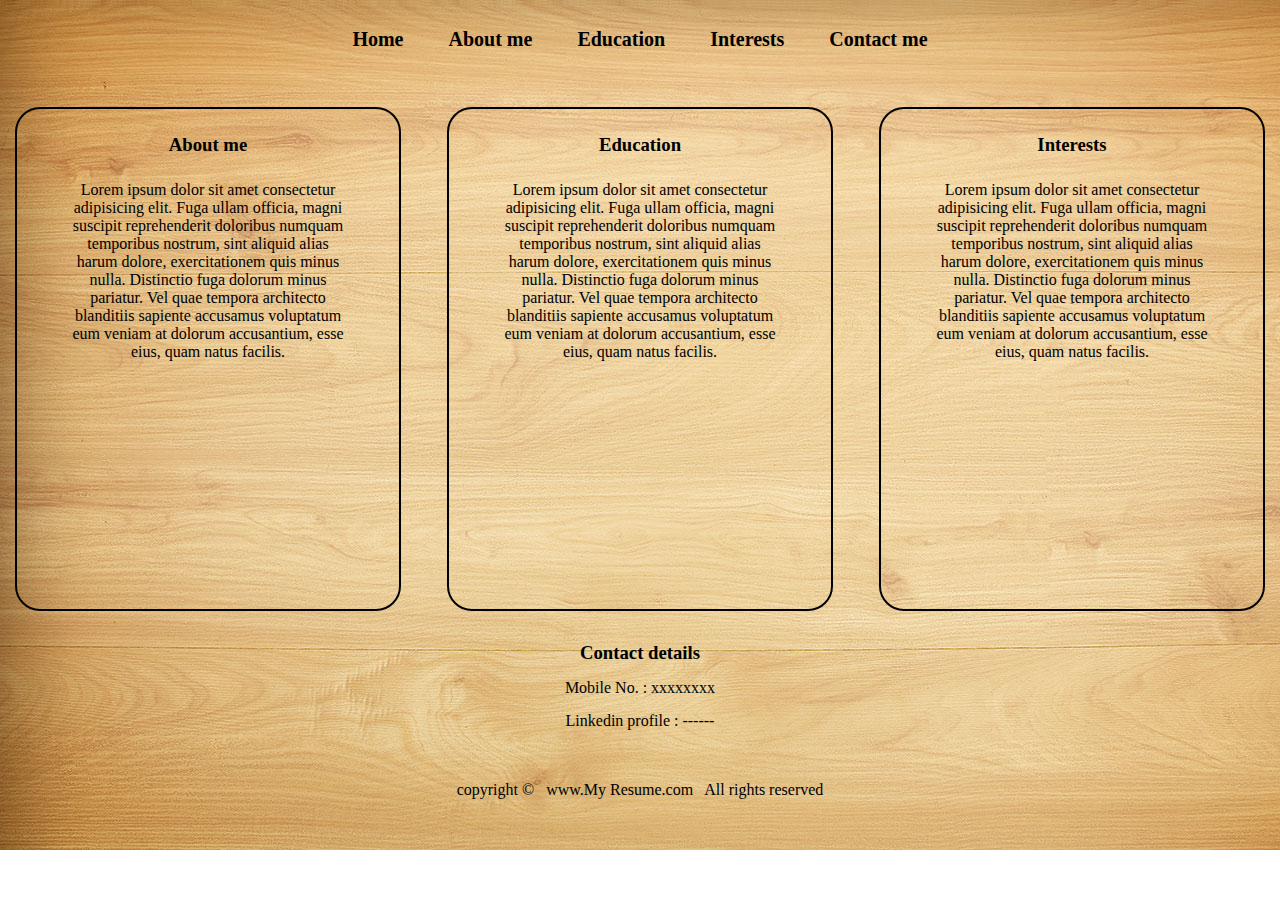
==== index.html @ b96608d6 "Rename ABOUT.ME.html to index.html" ====
<!DOCTYPE html>
<html lang="en">

<head>
    <meta charset="UTF-8">
    <meta http-equiv="X-UA-Compatible" content="IE=edge">
    <meta name="viewport" content="width=device-width, initial-scale=1.0">
    <link rel="preconnect" href="https://fonts.googleapis.com">
    <link rel="stylesheet" href="style.css">
    <title>ABOUT ME</title>


</head>

<header> </header>


<body>



    <div class="div1">



        <nav class="nav1 bd1" id='i2'>


            <a class="go">Home</a>
            <a class="go">About me</a>
            <a class="go">Education</a>
            <a class="go">Interests</a>
            <a class="go">Contact me</a>


            <div class="brg" id='i1'>

                <div class="line"></div>
                <div class="line"></div>
                <div class="line"></div>

            </div>
        </nav>

        <section class="s1">

            <section class=" s2 bd">

                <h3>About me</h3>
                <p>Lorem ipsum dolor sit amet consectetur adipisicing elit. Fuga ullam officia, magni suscipit
                    reprehenderit doloribus numquam temporibus nostrum, sint aliquid alias harum dolore, exercitationem
                    quis minus nulla. Distinctio fuga dolorum minus pariatur. Vel quae tempora architecto blanditiis
                    sapiente accusamus voluptatum eum veniam at dolorum accusantium, esse eius, quam natus facilis.</p>

            </section>

            <section class=" s3 bd">
                <h3>Education</h3>
                <p>Lorem ipsum dolor sit amet consectetur adipisicing elit. Fuga ullam officia, magni suscipit
                    reprehenderit doloribus numquam temporibus nostrum, sint aliquid alias harum dolore, exercitationem
                    quis minus nulla. Distinctio fuga dolorum minus pariatur. Vel quae tempora architecto blanditiis
                    sapiente accusamus voluptatum eum veniam at dolorum accusantium, esse eius, quam natus facilis.</p>

            </section>

            <section class="s4 bd">
                <h3>Interests</h3>
                <p>Lorem ipsum dolor sit amet consectetur adipisicing elit. Fuga ullam officia, magni suscipit
                    reprehenderit doloribus numquam temporibus nostrum, sint aliquid alias harum dolore, exercitationem
                    quis minus nulla. Distinctio fuga dolorum minus pariatur. Vel quae tempora architecto blanditiis
                    sapiente accusamus voluptatum eum veniam at dolorum accusantium, esse eius, quam natus facilis.</p>

            </section>
            <section class="s5 ">
                <h3>Contact details</h3>
                <span>Mobile No. : xxxxxxxx</span>
                <span>Linkedin profile : ------</span>
            </section>

        </section>

    </div>
    <footer class="f1">

        copyright &copy &nbsp www.My Resume.com &nbsp All rights reserved

    </footer>
    <footer class="f2">

        <span>copyright &copy</span>
        <span> www.My Resume.com</span>
        <span> All rights reserved</span>

    </footer>
    <script src="script.js"></script>
</body>

</html>
---- style.css ----
* {
    margin: 0px;
    padding: 0px;
    font-family: 'Baloo Thambi 2', cursive;

}


header {
    background: none;
    height: 3px;
    animation: load 1s ease-in-out 1;
}

@keyframes load {

    0% {
        background: black;
        width: 0vw;
    }

    50% {
        background: black;
        width: 80vw;
    }

    100% {
        background: black;
        width: 100vw;
    }

}

.f2 {
    display: none;
}

.div1 {

    display: grid;
    grid-gap: 1rem;
    grid-template-areas:
        'nav nav nav'
        'S2 S3 S4'
        'S5 S5 S5'
        'fo fo fo';
}

body::before {

    content: "";
    width: 100%;
    height: 850px;
    background: url('bckg.jpg');
    z-index: -1;
    position: absolute;
    margin-top: 0px;
}


.bd {
    border: 2px solid black;
    padding: 25px 25px;
    margin: 15px;
    text-align: center;
    justify-content: center;
    height: 450px;
    border-radius: 25px;
}



.s5 {
    display: block;
    height: auto;
    width: auto;
}

.bd1 {

    border: 2px solid black;
    padding: 25px;
    margin-top: 0px;
}

.f1 {
    border: 2px solid black;
    padding: 5px;
    text-align: center;
    justify-content: center;

}

.go {

    margin: 10px;
}

.bd1 {
    grid-area: nav;
}

.s2 {

    grid-area: S2;
}


.s3 {
    grid-area: S3;
}

.s4 {
    grid-area: S4;
}


.s5 {

    grid-area: S5;
}

.f1 {
    grid-area: fo;

}

.s1 {

    display: contents;
    text-align: center;
    justify-content: center;
}

.s5 span {
    display: block;
    margin: 5px;
    height: auto;
    padding-top: 10px;

}

section p {
    padding: 25px;
    text-align: center;
    justify-content: center;
}








@media only screen and (max-width:600px) {



    .div1 {
        grid-template-areas:
            'nav nav nav nav'
            'S2 S2 S2 S2'
            'S3 S3 S3 S3'
            'S4 S4 S4 S4'
            'S5 S5 S5 S5'
            'fo fo fo fo';
    }



    body::before {
        height: 2000px;
    }

    .f1 {
        display: none;
    }

    .f2 {
        display: flex;
        flex-direction: column;
        text-align: center;
        margin: 10px;
    }

    .f2 span {

        margin: 10px;
    }



}

@media only screen and (max-width:230px) {


    body {

        font-size: 9px;
    }



}

@media only screen and (min-width:230px) and (max-width:280px) {


    body {

        font-size: 11px;
    }
}

@media only screen and (min-width:280px) and (max-width:350px) {


    body {

        font-size: 14px;
    }

}

@media only screen and (min-width:280px) and (max-width:600px) {


    body::before {
        height: 2200px;
    }

 


}

@media only screen and (min-width:600px) and (max-width:1100px) {



    .div1 {
        grid-template-areas:
            'nav nav nav nav'
            'S2 S2 S3 S3'
            'S4 S4 S4 S4'
            'S5 S5 S5 S5'
            'fo fo fo fo';
    }

    .s4 {

        height: auto;

    }

    body::before {
        height: 1100px;
    }



}

@media only screen and  (min-width:600px)and (max-width:970px) {


   

    body::before {
        height: 1310px;
    }



}
@media only screen and  (min-width:970px)and (max-width:1100px) {


   

    body::before {
        height: 1310px;
    }



}


@media only screen and  (min-width:0px)and (max-width:1100px) {


    .nav1 .brg {
        display: block;
        position: fixed;

    }

    .brg .toggled {

        display: block;
    }

    .nav1 a {


        height: 1px;
        display: flex;
        flex-direction: column;
        text-align: center;
        justify-content: center;
        font-size: 18px;

    }



    .nav1 a:active {

        background: fixed;
        border: none;


    }

    a:hover {

        border: none;

    }

    header{
        margin-bottom: 20px;
    }

}



.nav1 a {

    cursor: pointer;
    padding: 10px;
    margin: 10px;
    font-weight: bold;

}


a:hover {
    border: 2px solid black;
    border-radius: 40px;
    padding: 10px;

}

a:active {
    border: 2px solid black;
    background-color: white;
    border-radius: 40px;
    padding: 10px;

}

.nav1 {

    text-align: center;
    position: sticky;
    top: 0px;
    font-size: 20px;
    border: none;
    background-image: url('bckg.jpg');
}


.f1 {
    margin-top: 25px;
    border: none;
}

.brg {

    display: none;
    position: absolute;
    cursor: pointer;
    left: 5%;
    top: 12px;
    margin-bottom: 15px;


}

.line {
    text-align: center;
    width: 30px;
    background-color: black;
    height: 5px;
    margin: 3px auto;
}

.toggled {

    position: absolute;
    cursor: pointer;
    left: 5%;
    top: 12px;
    background: none;

}

.toggled a {

    opacity: 0;
    margin: 10px;

}
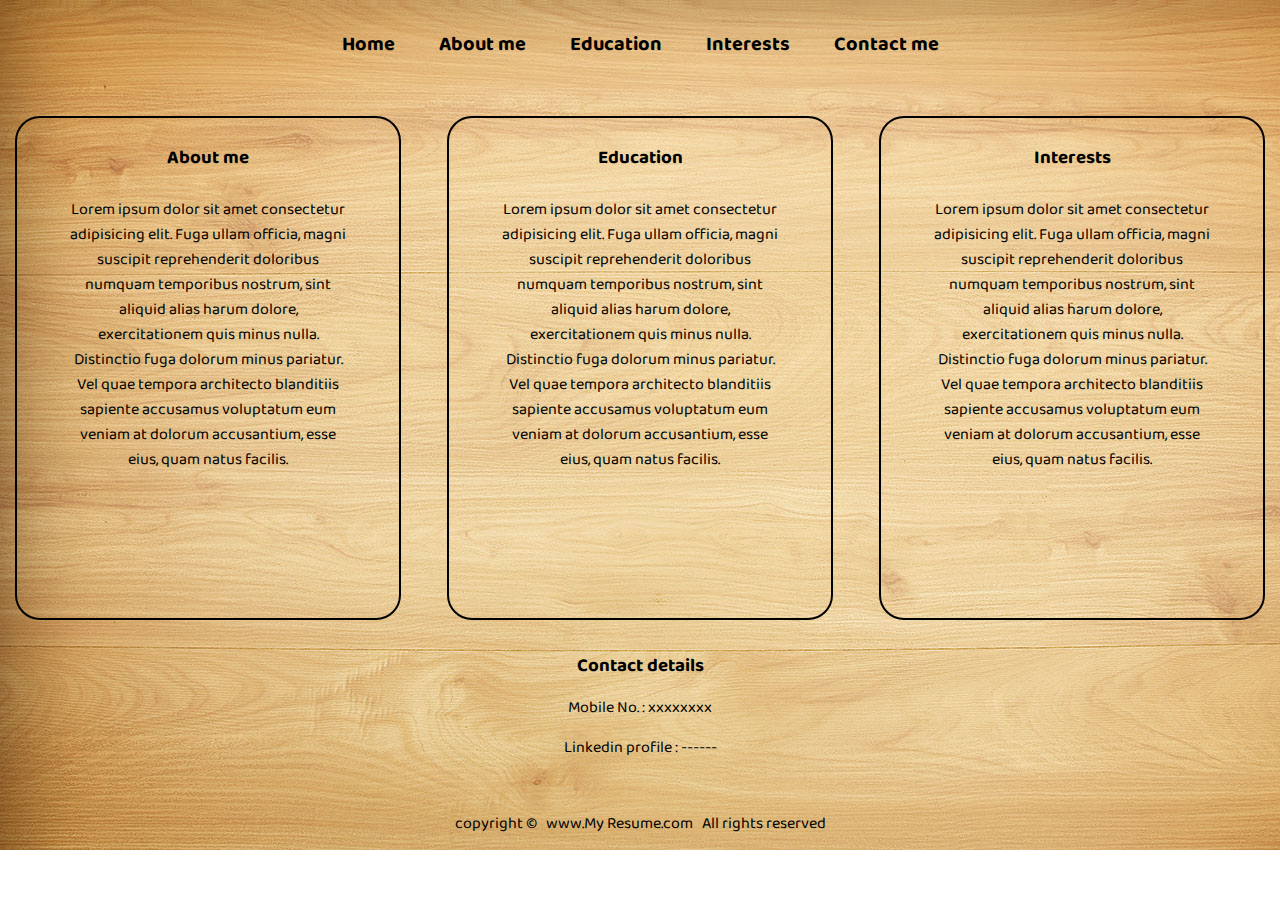
==== commit c3c6bc1c: "Update index.html" ====
--- a/index.html
+++ b/index.html
@@ -6,6 +6,8 @@
     <meta http-equiv="X-UA-Compatible" content="IE=edge">
     <meta name="viewport" content="width=device-width, initial-scale=1.0">
     <link rel="preconnect" href="https://fonts.googleapis.com">
+<link rel="preconnect" href="https://fonts.gstatic.com" crossorigin>
+<link href="https://fonts.googleapis.com/css2?family=Baloo+Thambi+2:wght@500&family=Lobster&family=Merriweather+Sans:wght@600&family=Rampart+One&display=swap" rel="stylesheet">
     <link rel="stylesheet" href="style.css">
     <title>ABOUT ME</title>
 
